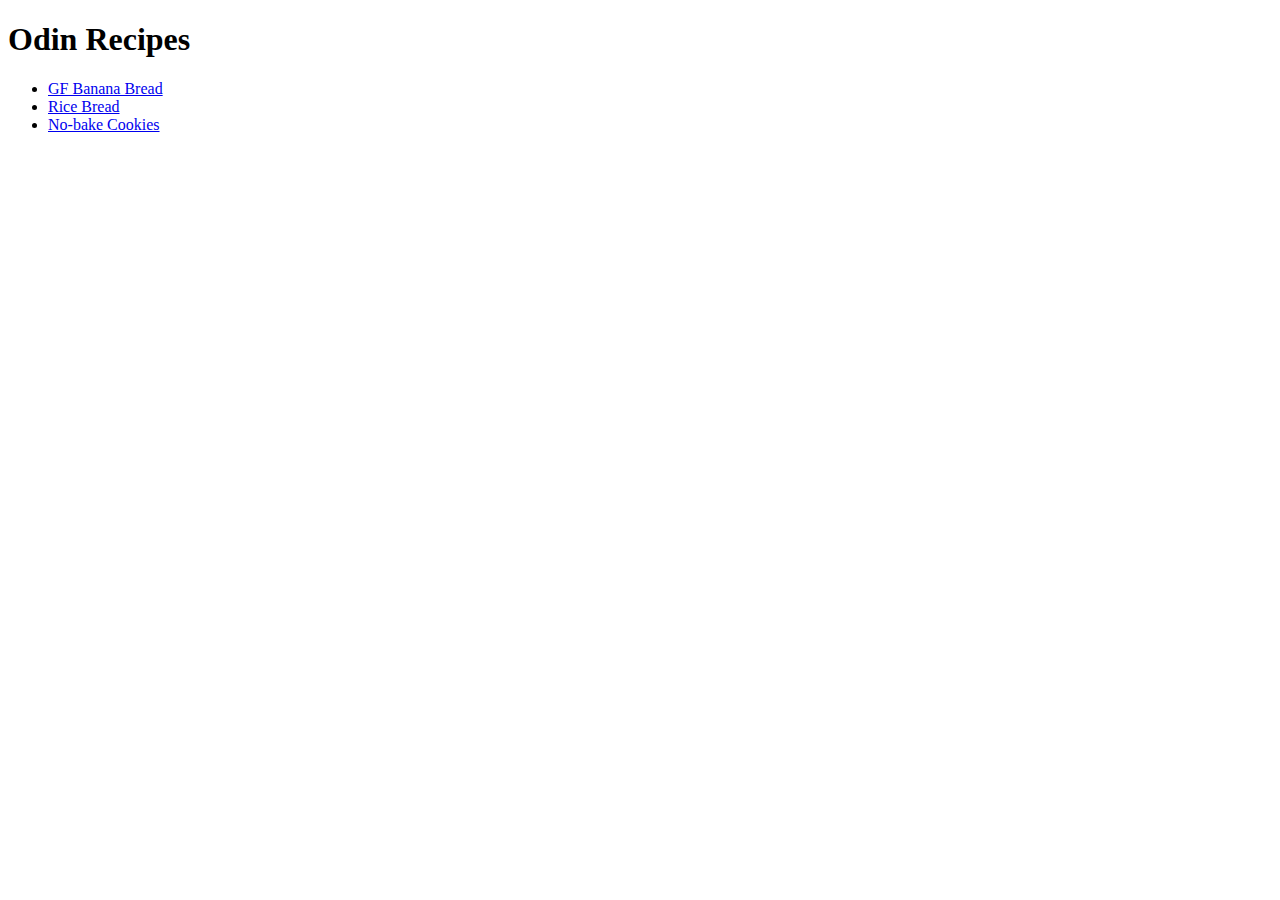
==== index.html @ 730df392 "Added new recipes and images" ====
<!DOCTYPE html>
<html lang="en">
<head>
    <meta charset="UTF-8">
    <meta name="viewport" content="width=device-width, initial-scale=1.0">
    <title>Document</title>
</head>
<body>
    <h1>Odin Recipes</h1>
    <ul>
        <li><a href="recipes/gfbananabread.html">GF Banana Bread</a></li>
        <li><a href="recipes/ricebread.html">Rice Bread</a></li>
        <li><a href="recipes/nobakecookies.html">No-bake Cookies</a></li>
    </ul>
</body>
</html>
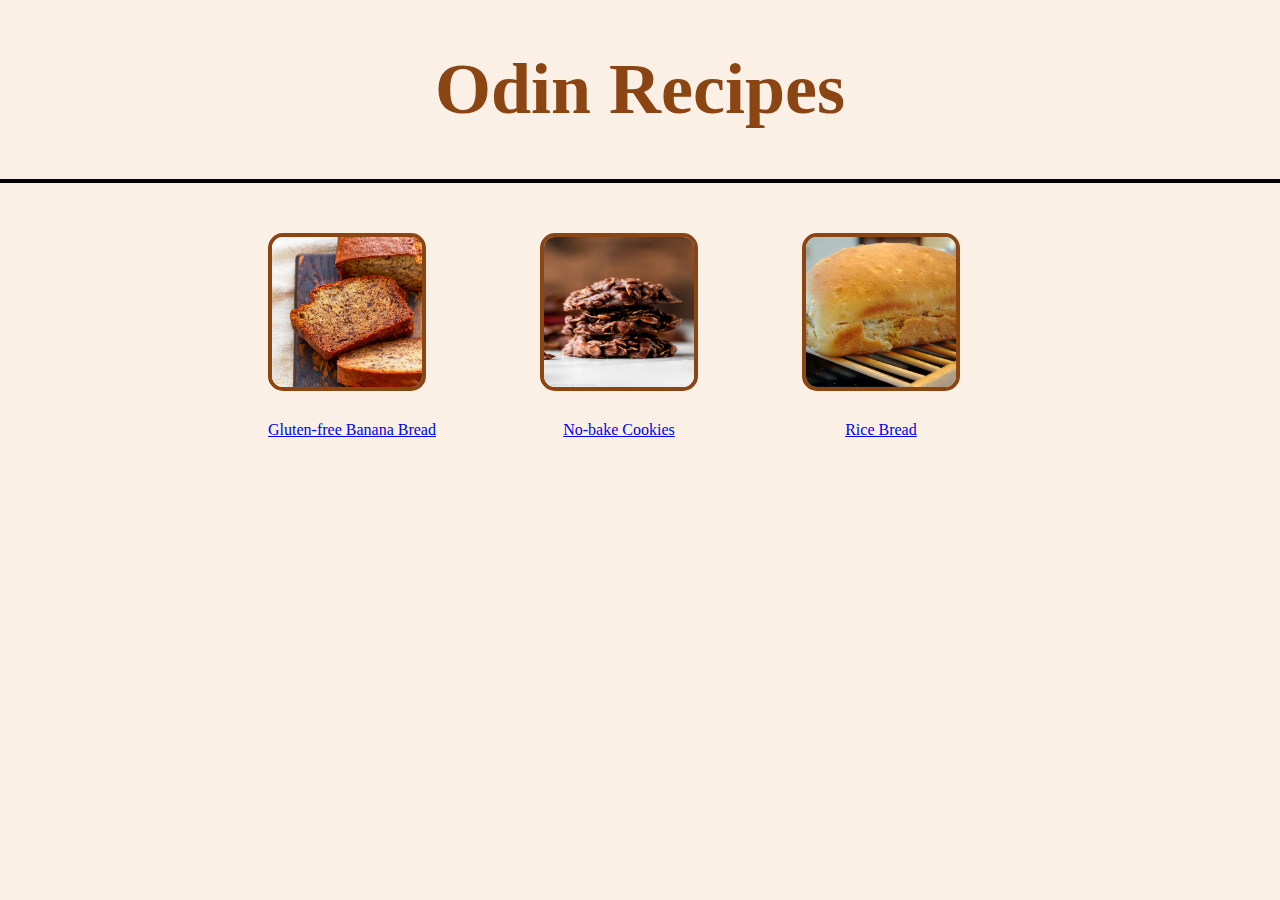
==== commit 01172e1f: "Added css to index.html" ====
--- a/index.html
+++ b/index.html
@@ -3,14 +3,29 @@
 <head>
     <meta charset="UTF-8">
     <meta name="viewport" content="width=device-width, initial-scale=1.0">
-    <title>Document</title>
+    <title>My Recipes</title>
+    <link rel="stylesheet" href="style.css">
 </head>
 <body>
-    <h1>Odin Recipes</h1>
-    <ul>
-        <li><a href="recipes/gfbananabread.html">GF Banana Bread</a></li>
-        <li><a href="recipes/ricebread.html">Rice Bread</a></li>
-        <li><a href="recipes/nobakecookies.html">No-bake Cookies</a></li>
-    </ul>
+    <div class="titleHead">
+        <h1>Odin Recipes</h1>
+    </div>
+
+    <div class="imageBox">
+        <div class="card">
+            <a href="recipes/gfbananabread.html"><img src="images/gf-banana-bread.jpg" alt="GF-Banana Bread">
+            <p>Gluten-free Banana Bread</p>
+        </div>
+        <div class="card">
+            <a href="recipes/nobakecookies.html"><img src="images/no-bakes.jpg" alt="No-bake Cookies">
+            <p>No-bake Cookies</p>
+        </div>
+        <div class="card">
+            <a href="recipes/ricebread.html"><img src="images/ricebread.jpg" alt="Rice Bread">
+            <p>Rice Bread</p>
+        </div>
+    </div>
+
+
 </body>
 </html>--- a/style.css
+++ b/style.css
@@ -0,0 +1,35 @@
+body {
+    background-color: linen;
+    margin: 0;
+    padding: 0;
+    display: flex;
+    flex-direction: column;
+    min-height: 100vh;
+}
+
+.titleHead {
+    color: saddlebrown;
+    text-align: center;
+    font-size: 2.25rem;
+    border-bottom: 4px solid black;
+}
+
+.imageBox{
+    display: flex;
+    justify-content: center;
+    gap: 52px;
+    padding-top: 50px;
+}
+
+.card img {
+    width: 150px;
+    height: 150px;
+    border: 4px solid saddlebrown;
+    border-radius: 15px;
+    margin-bottom: 10px;
+}
+
+.card p {
+    font-family: 'Times New Roman', Times, serif;
+    text-align: center;
+}